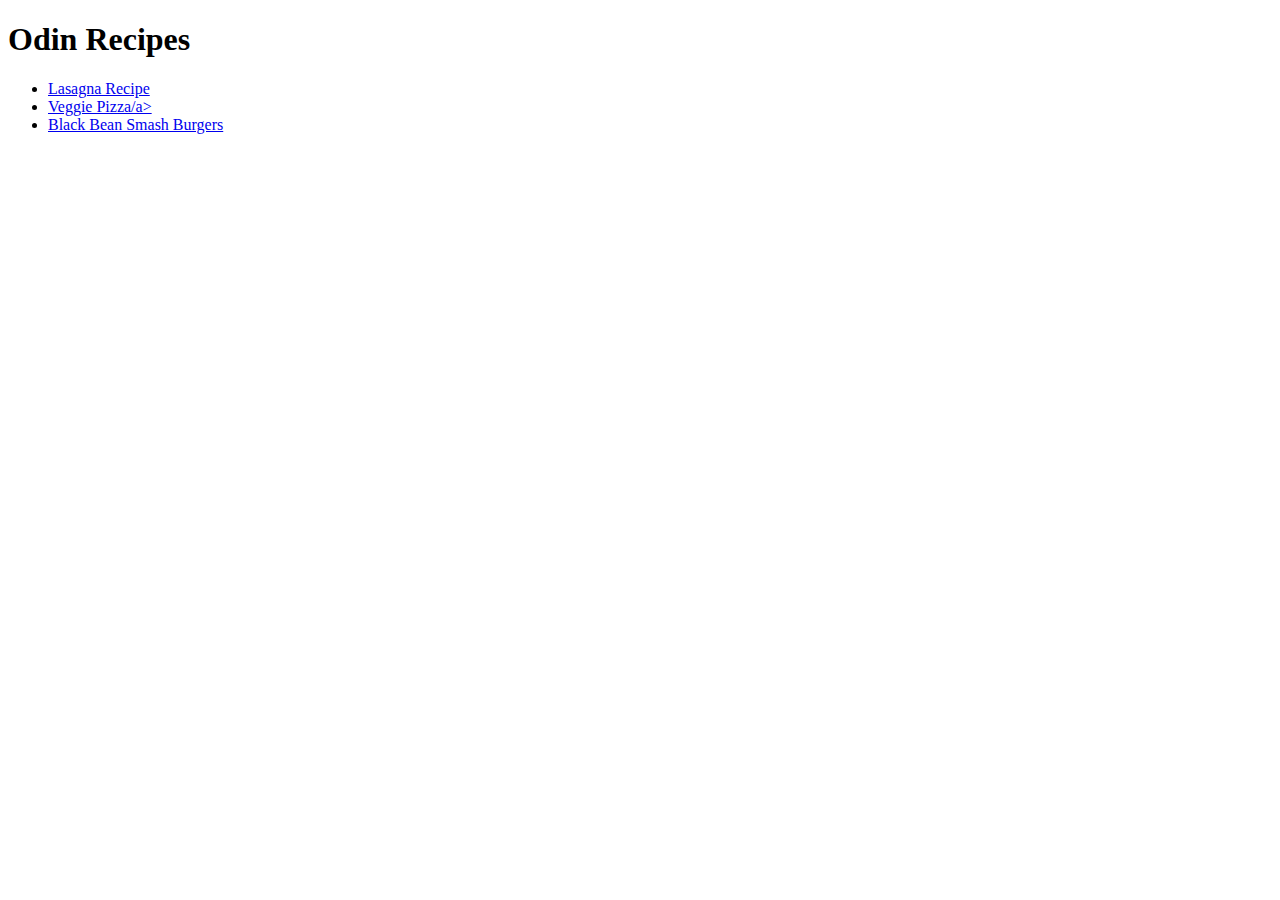
==== index.html @ 8965e099 "Add index and 3 recipes" ====
<!DOCTYPE html>
<html lang="en">
<head>
    <meta charset="UTF-8">
    <meta http-equiv="X-UA-Compatible" content="IE=edge">
    <meta name="viewport" content="width=device-width, initial-scale=1.0">
    <title>Document</title>
</head>
<body>
    <h1>Odin Recipes</h1>
    <ul>
        <li><a href="recipes/lasagna.html">Lasagna Recipe</a></li>
        <li><a href="recipes/pizza.html">Veggie Pizza/a></li>
        <li><a href="recipes/hamburger.html">Black Bean Smash Burgers</a></li>
    </ul>
    
</body>
</html>
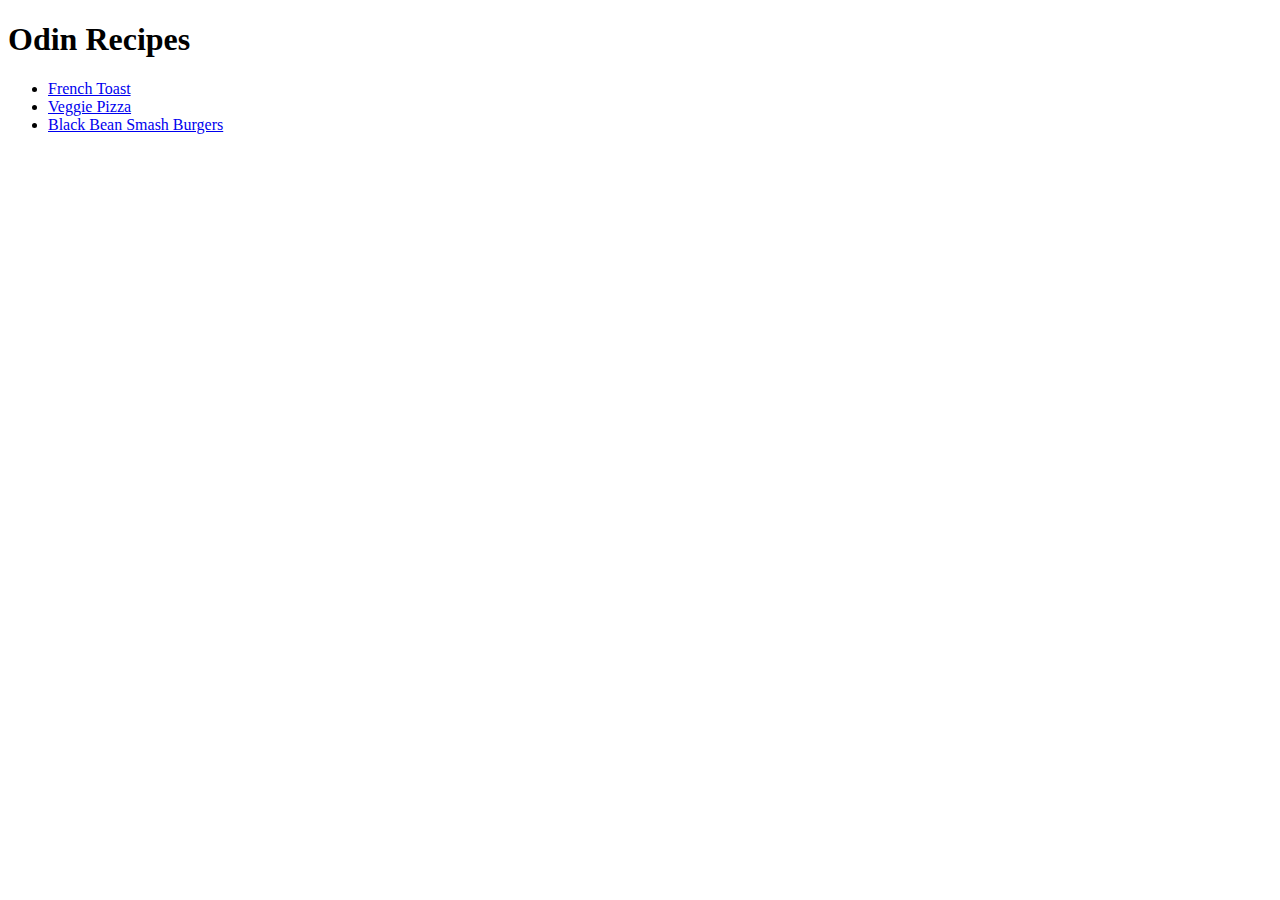
==== commit 011ef3a4: "Update" ====
--- a/index.html
+++ b/index.html
@@ -9,8 +9,8 @@
 <body>
     <h1>Odin Recipes</h1>
     <ul>
-        <li><a href="recipes/lasagna.html">Lasagna Recipe</a></li>
-        <li><a href="recipes/pizza.html">Veggie Pizza/a></li>
+        <li><a href="recipes/lasagna.html">French Toast</a></li>
+        <li><a href="recipes/pizza.html">Veggie Pizza</a></li>
         <li><a href="recipes/hamburger.html">Black Bean Smash Burgers</a></li>
     </ul>
     
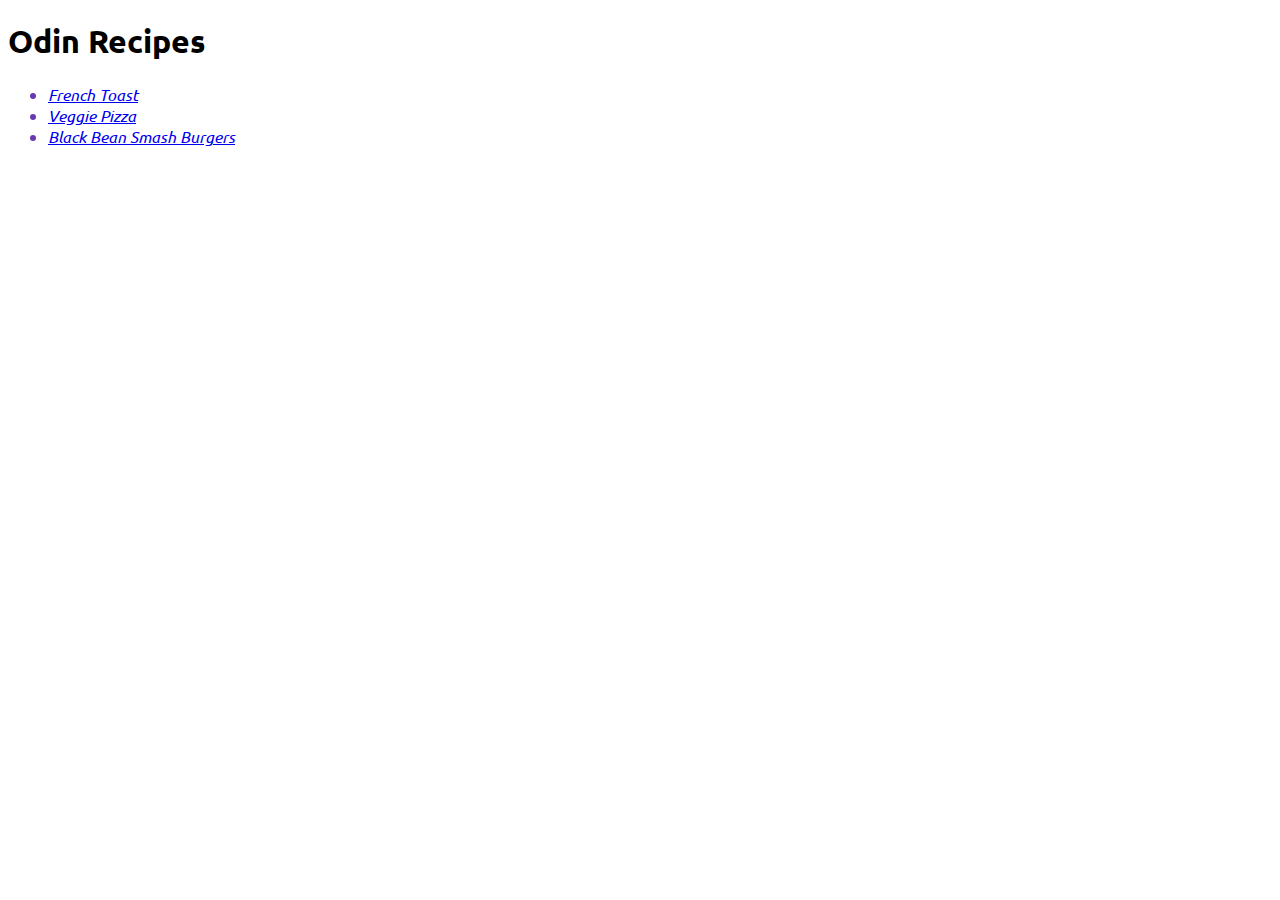
==== commit 30f3181e: "Update index.html" ====
--- a/index.html
+++ b/index.html
@@ -4,6 +4,12 @@
     <meta charset="UTF-8">
     <meta http-equiv="X-UA-Compatible" content="IE=edge">
     <meta name="viewport" content="width=device-width, initial-scale=1.0">
+    <!-- CSS -->
+    <link rel="stylesheet" href="styles/styles.css">
+    <!-- FONTS -->
+    <link rel="preconnect" href="https://fonts.googleapis.com">
+    <link rel="preconnect" href="https://fonts.gstatic.com" crossorigin>
+    <link href="https://fonts.googleapis.com/css2?family=Ubuntu:ital,wght@0,300;0,400;0,500;0,700;1,300;1,400;1,500;1,700&display=swap" rel="stylesheet">
     <title>Document</title>
 </head>
 <body>
--- a/styles/styles.css
+++ b/styles/styles.css
@@ -0,0 +1,12 @@
+body {
+    font-family: 'Ubuntu', sans-serif;
+}
+
+ul > li {
+    font-style: italic;
+    color: rgb(104, 57, 179);
+}
+
+a:visited {
+    color: rgb(255, 0, 128);
+}